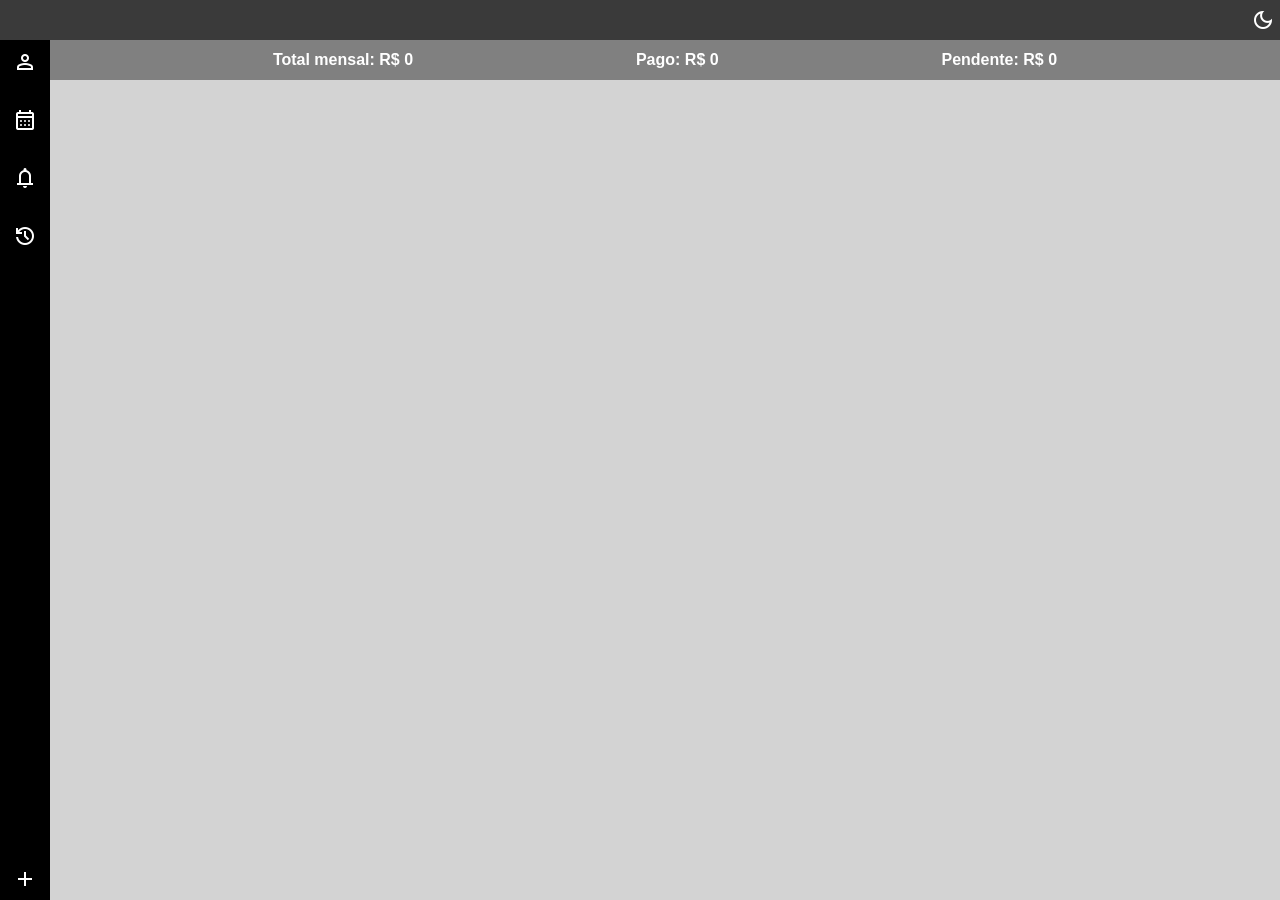
==== index.html @ 5c457063 "Adicionado sistema de 'pagar' contas" ====
<!DOCTYPE html>
<html lang="pt-br">
<head>
    <meta charset="UTF-8">
    <meta name="viewport" content="width=device-width, initial-scale=1.0">
    <link rel="stylesheet" href="estilos/style.css">
    <link href="https://fonts.googleapis.com/css2?family=Material+Symbols+Outlined:opsz,wght,FILL,GRAD@20..48,100..700,0..1,-50..200" rel="stylesheet" />
    <title>Document</title>
</head>
<body>
    <header>
        <span class="material-symbols-outlined">dark_mode</span>
    </header>
    
    <nav>
        <div class="icones">
            <p><span class="material-symbols-outlined" id="BtnLogin">person</span></p>
            <p><span class="material-symbols-outlined">calendar_month</span></p>
            <p><span class="material-symbols-outlined">notifications</span></p>
            <p><span class="material-symbols-outlined">history</span></p>
        </div>
        
        <p><span class="material-symbols-outlined" id="btnAdd">add</span></p>
    </nav>

    <div class="dinheiro">
        <p id="totalMen">Total mensal: R$ 0</p>

        <p id="pago">Pago: R$ 0</p>

        <p id="pendente">Pendente: R$ 0</p>
    </div>
    
    <div class="contas">
        
    </div>

    <!-- Dialog -->
    <dialog id="modalConta">
        <form id="formConta">
            <h2>Adicionar Conta</h2>
            
            <label>Nome da conta:</label>
            <input type="text" id="nome" required>
            
            <label>Data de abertura:</label>
            <input type="date" id="abertura" required>
            
            <label>Data de vencimento:</label>
            <input type="date" id="vencimento" required>
            
            <label>Valor:</label>
            <input type="number" id="valor" step="0.01" required>
            
            <div>
                <button type="submit">Salvar</button>
                <button type="button" id="fechar">Cancelar</button>
            </div>
        </form>
    </dialog>

    <dialog id="loginDialog">
        <form method="post">
            <label for="login">Login:</label>
            <input type="text">

            <br>

            <label for="senha">Senha:</label>
            <input type="password">

            <br>
            
            <div >
                <button type="submit">Enviar</button>
                <button id="fecharLogin">Cancelar</button>
            </div>
        </form>
    </dialog>
    

    <script src="javascript/dialogAdd.js"></script>
    <script src="javascript/login.js"></script>
</body>
</html>
---- estilos/style.css ----
@charset "UTF-8";

* {
    margin: 0px;
    padding: 0px;
    box-sizing: border-box;
    font-family: Arial, Helvetica, sans-serif;
}

body {
    height: 100vh;
    width: 100vw;
    display: grid;
    grid-template: 40px 40px 1fr / 50px 1fr;
}

header {
    grid-area: 1 / 1 / 2 / -1;
    background-color: rgb(58, 58, 58);
    color: white;
    display: flex;
    align-items: center;
    justify-content: flex-end;
    padding: 5px;
}

nav {
    grid-area: 2 / 1 / -1 / 2;
    background-color: black;
    color: white;
    display: flex;
    flex-direction: column;
    align-items: center;
    justify-content: space-between;
    padding: 5px;
}

.icones {
    padding-bottom: 10px;
    display: flex;
    flex-direction: column;
}

.icones p {
    padding-top: 5px;
    padding-bottom: 25px;
    text-align: center;
    
}

.dinheiro {
    grid-area: 2 / 2 / 3 / -1;
    background-color: gray;
    color: white;
    display: flex;
    flex-direction: row;
    align-items: center;
    justify-content: space-evenly;
    font-weight: bolder;
}

.contas {
    grid-area: 3 / 2 / -1 / -1;
    background-color: lightgray;
}

.icones p:hover {
    color: rgb(58, 58, 58);
    font-weight: bolder;
    cursor: pointer;
}

#btnAdd:hover {
    color: rgb(58, 58, 58);
    font-weight: bolder;
    cursor: pointer;
}

dialog {
    padding: 20px;
    border-radius: 10px;
    border: none;
    margin: auto;
}

dialog form {
    display: flex;
    flex-direction: column;
    gap: 10px;
}

dialog input {
    padding: 5px;
}

dialog button {
    padding: 5px;
    cursor: pointer;
}

.contas div {
    background-color: white;
    margin: 10px;
    padding: 10px;
    border-radius: 8px;
}
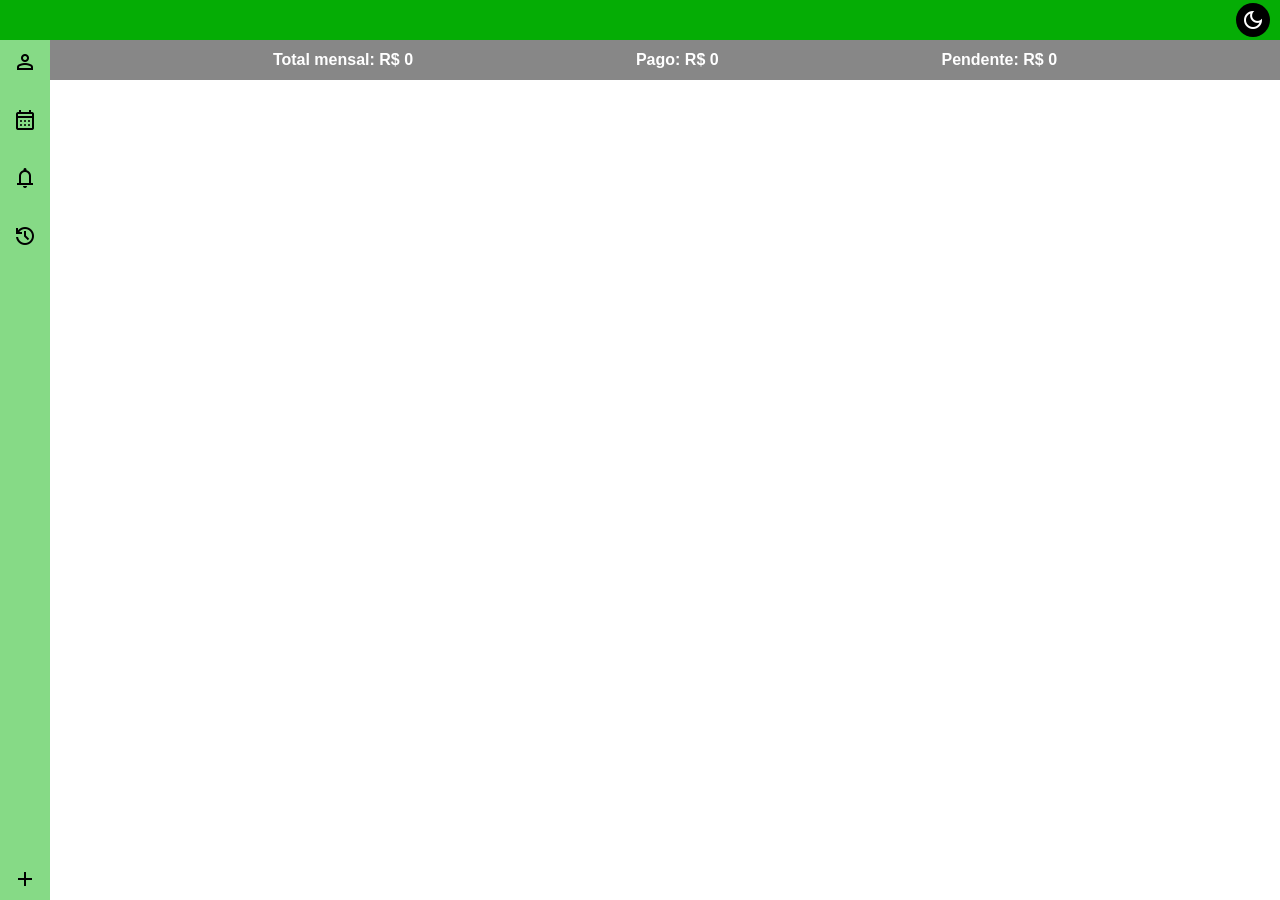
==== commit 00266c07: "modo escuro adicionado" ====
--- a/index.html
+++ b/index.html
@@ -9,18 +9,18 @@
 </head>
 <body>
     <header>
-        <span class="material-symbols-outlined">dark_mode</span>
+        <span class="material-symbols-outlined" id="btnDarkMode">dark_mode</span>
     </header>
     
     <nav>
         <div class="icones">
-            <p><span class="material-symbols-outlined" id="BtnLogin">person</span></p>
-            <p><span class="material-symbols-outlined">calendar_month</span></p>
-            <p><span class="material-symbols-outlined">notifications</span></p>
-            <p><span class="material-symbols-outlined">history</span></p>
+            <p><span class="material-symbols-outlined" id="BtnLogin" class="icone">person</span></p>
+            <p><span class="material-symbols-outlined" class="icone">calendar_month</span></p>
+            <p><span class="material-symbols-outlined" class="icone">notifications</span></p>
+            <p><span class="material-symbols-outlined" class="icone">history</span></p>
         </div>
         
-        <p><span class="material-symbols-outlined" id="btnAdd">add</span></p>
+        <p><span class="material-symbols-outlined icone" id="btnAdd">add</span></p>
     </nav>
 
     <div class="dinheiro">
@@ -32,7 +32,7 @@
     </div>
     
     <div class="contas">
-        
+
     </div>
 
     <!-- Dialog -->
@@ -81,5 +81,6 @@
 
     <script src="javascript/dialogAdd.js"></script>
     <script src="javascript/login.js"></script>
+    <script src="javascript/darkMode.js"></script>
 </body>
 </html>
--- a/estilos/style.css
+++ b/estilos/style.css
@@ -16,17 +16,21 @@
 
 header {
     grid-area: 1 / 1 / 2 / -1;
-    background-color: rgb(58, 58, 58);
+    background-color: rgb(5, 173, 5);
     color: white;
     display: flex;
     align-items: center;
     justify-content: flex-end;
-    padding: 5px;
+    padding-right: 10px;
+}
+
+header span {
+    color: white;
 }
 
 nav {
     grid-area: 2 / 1 / -1 / 2;
-    background-color: black;
+    background-color: rgb(134,218, 134);
     color: white;
     display: flex;
     flex-direction: column;
@@ -35,22 +39,41 @@
     padding: 5px;
 }
 
+#btnDarkMode {
+    cursor: pointer;
+    transition: 0.3s;
+    background-color: black;
+    padding: 5px;
+    border-radius: 50%;
+}
+
+#btnDarkMode:hover {
+    font-size: 1.7em;
+}
+
 .icones {
     padding-bottom: 10px;
     display: flex;
     flex-direction: column;
+    color:  black;
 }
 
 .icones p {
     padding-top: 5px;
     padding-bottom: 25px;
     text-align: center;
-    
+}
+
+.icones p:hover {
+    color: rgb(4, 133, 4);
+    font-weight: bolder;
+    cursor: pointer;
+    transition: 0.3s;
 }
 
 .dinheiro {
     grid-area: 2 / 2 / 3 / -1;
-    background-color: gray;
+    background-color: #878787;
     color: white;
     display: flex;
     flex-direction: row;
@@ -61,18 +84,23 @@
 
 .contas {
     grid-area: 3 / 2 / -1 / -1;
-    background-color: lightgray;
+    background-color: white;
 }
 
-.icones p:hover {
-    color: rgb(58, 58, 58);
-    font-weight: bolder;
-    cursor: pointer;
+.contas div {
+    background-color: white;
+    margin: 10px;
+    padding: 10px;
+    border-radius: 8px;
+}
+
+#btnAdd {
+    color: black;
+    transition: 0.3s;
 }
 
 #btnAdd:hover {
-    color: rgb(58, 58, 58);
-    font-weight: bolder;
+    color: rgb(4, 133, 4);
     cursor: pointer;
 }
 
@@ -98,9 +126,39 @@
     cursor: pointer;
 }
 
-.contas div {
+.dark .contas {
+    background-color: black;
+}
+
+.dark nav {
+    background-color: rgb(0, 75, 0);  
+}
+
+.dark nav span {
+    color: white;
+}
+
+.dark nav span:hover {
+    color: rgb(58, 122, 58);
+}
+
+.dark #btnAdd {
+    color: white;
+}
+
+.dark #btnAdd:hover {
+    color: rgb(58, 122, 58);
+}
+
+.dark header span {
+    color: black;
+}
+
+.dark #btnDarkMode {
     background-color: white;
-    margin: 10px;
-    padding: 10px;
-    border-radius: 8px;
-}+}
+
+.dark header {
+    background-color: rgb(0, 53, 0);
+}
+
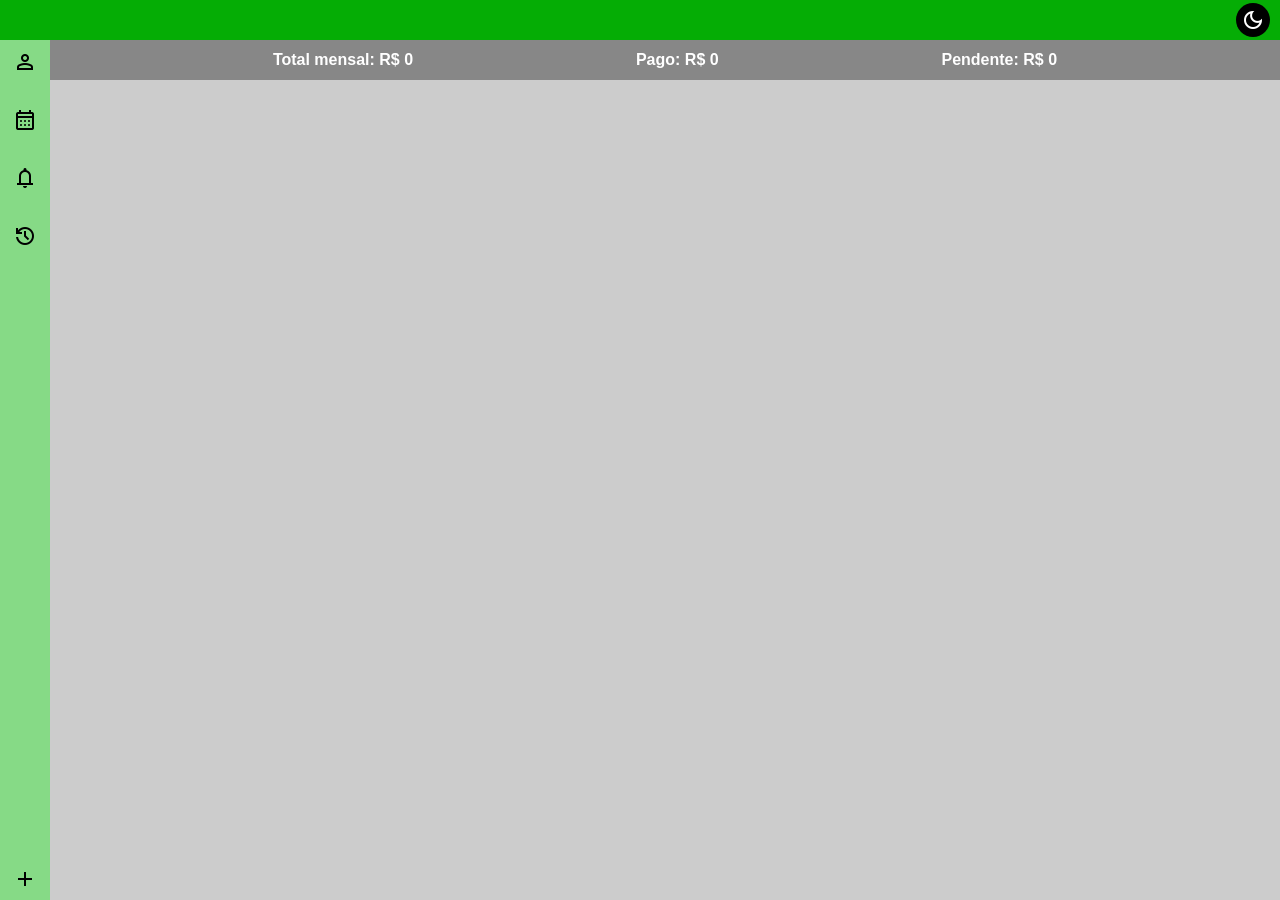
==== commit 07a3b3d9: "estilizacao de formularios" ====
--- a/index.html
+++ b/index.html
@@ -12,16 +12,21 @@
         <span class="material-symbols-outlined" id="btnDarkMode">dark_mode</span>
     </header>
     
+
     <nav>
         <div class="icones">
             <p><span class="material-symbols-outlined" id="BtnLogin" class="icone">person</span></p>
+
             <p><span class="material-symbols-outlined" class="icone">calendar_month</span></p>
+
             <p><span class="material-symbols-outlined" class="icone">notifications</span></p>
+
             <p><span class="material-symbols-outlined" class="icone">history</span></p>
         </div>
         
         <p><span class="material-symbols-outlined icone" id="btnAdd">add</span></p>
     </nav>
+
 
     <div class="dinheiro">
         <p id="totalMen">Total mensal: R$ 0</p>
@@ -31,49 +36,50 @@
         <p id="pendente">Pendente: R$ 0</p>
     </div>
     
+
     <div class="contas">
+        
+    </div>
 
-    </div>
 
     <!-- Dialog -->
     <dialog id="modalConta">
         <form id="formConta">
             <h2>Adicionar Conta</h2>
             
-            <label>Nome da conta:</label>
-            <input type="text" id="nome" required>
+            <input type="text" id="nome" required placeholder="Nome da conta">
+
+            <input type="number" id="valor" step="0.01" required placeholder="Valor R$">
             
-            <label>Data de abertura:</label>
-            <input type="date" id="abertura" required>
+            <label for="abertura">Abertura</label>
+            <input type="date" id="abertura" required placeholder="Data de abertura">
             
-            <label>Data de vencimento:</label>
-            <input type="date" id="vencimento" required>
-            
-            <label>Valor:</label>
-            <input type="number" id="valor" step="0.01" required>
+            <label for="vencimento">Vencimento</label>
+            <input type="date" id="vencimento" required placeholder="Data de vencimento">
             
             <div>
-                <button type="submit">Salvar</button>
-                <button type="button" id="fechar">Cancelar</button>
+                <button type="submit" class="submit">Salvar</button>
+
+                <button type="button" id="fechar" class="cancel">Cancelar</button>
             </div>
         </form>
     </dialog>
 
+
     <dialog id="loginDialog">
         <form method="post">
-            <label for="login">Login:</label>
-            <input type="text">
+            <input type="text" placeholder="Insira o login" required>
 
             <br>
 
-            <label for="senha">Senha:</label>
-            <input type="password">
+            <input type="password" placeholder="Insira a senha" required>
 
             <br>
             
             <div >
-                <button type="submit">Enviar</button>
-                <button id="fecharLogin">Cancelar</button>
+                <button type="submit" class="submit">Enviar</button>
+
+                <button id="fecharLogin" class="cancel">Cancelar</button>
             </div>
         </form>
     </dialog>
--- a/estilos/style.css
+++ b/estilos/style.css
@@ -84,7 +84,7 @@
 
 .contas {
     grid-area: 3 / 2 / -1 / -1;
-    background-color: white;
+    background-color: rgb(204, 204, 204);
 }
 
 .contas div {
@@ -126,8 +126,57 @@
     cursor: pointer;
 }
 
+#modalConta {
+    background-color: rgb(119, 119, 119);
+    width: 400px;
+    color: white;
+    box-shadow: 2px 2px 4px rgba(0, 0, 0, 0.452);
+}
+
+#loginDialog {
+    background-color: rgb(119, 119, 119);
+    box-shadow: 2px 2px 4px rgba(0, 0, 0, 0.459);
+}
+
+#loginDialog button, #modalConta button {
+    width: 70px;
+    text-align: center;
+    color: white;
+    border: none;
+    border-radius: 5px;
+    transition: 0.3s;
+    box-shadow: 2px 2px 4px rgba(0, 0, 0, 0.452);
+}
+
+#modalConta button {
+    margin-top: 10px;
+}
+
+#loginDialog .cancel, #modalConta .cancel {
+    background-color: rgb(153, 28, 28) ;
+}
+
+#loginDialog .cancel:hover, #modalConta .cancel:hover {
+    background-color: rgb(197, 58, 58);
+}
+
+#loginDialog .submit, #modalConta .submit {
+    margin-right: 37px;
+    background-color: rgb(23, 100, 23);
+}
+
+#modalConta .submit {
+    margin-right: 215px;
+}
+
+#loginDialog .submit:hover, #modalConta .submit:hover {
+    background-color: rgb(5, 167, 5);
+}
+
+/*configurações do modo escuro*/
+
 .dark .contas {
-    background-color: black;
+    background-color: rgb(68, 68, 68);
 }
 
 .dark nav {
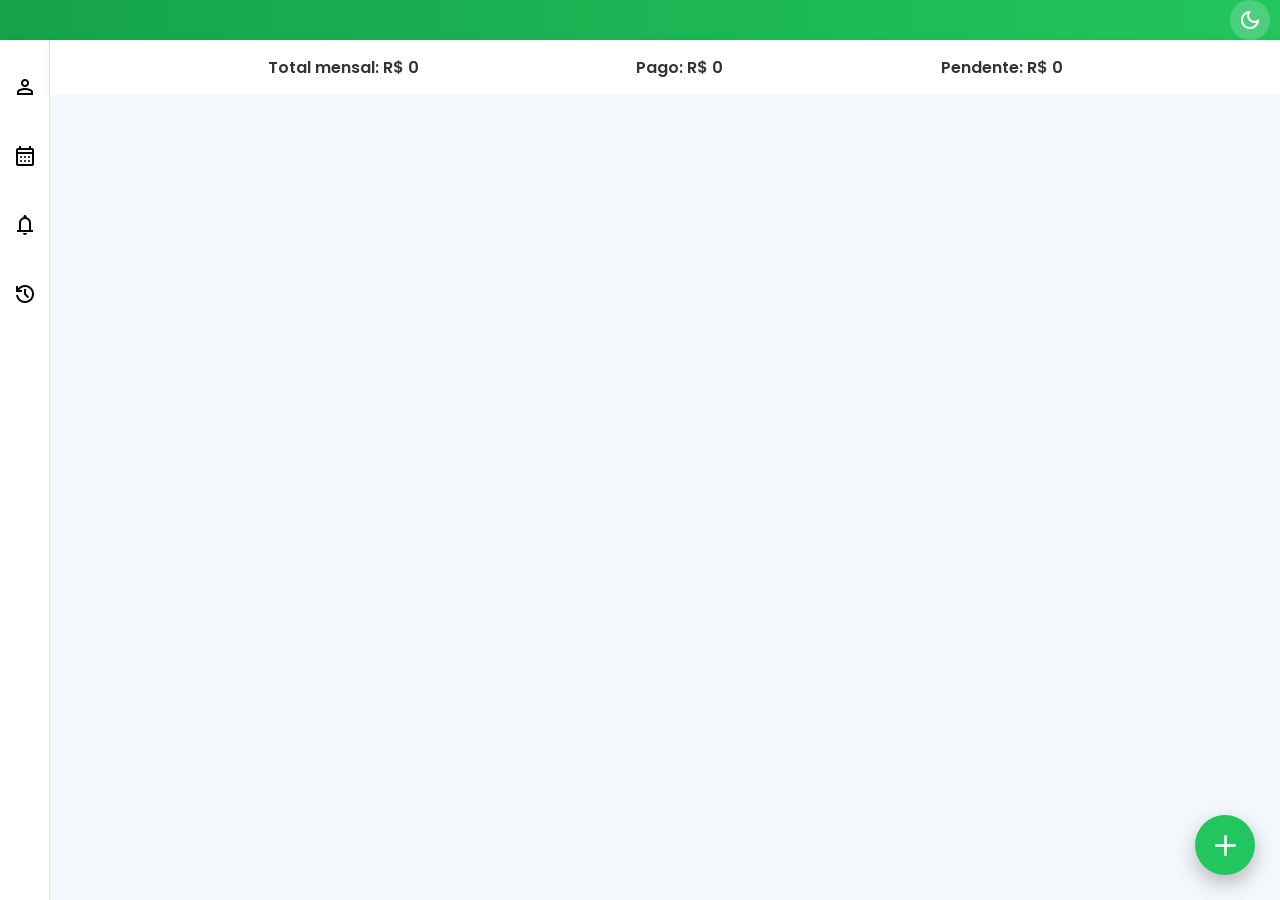
==== commit 4c64e0cd: "visual aprimorado" ====
--- a/index.html
+++ b/index.html
@@ -5,6 +5,7 @@
     <meta name="viewport" content="width=device-width, initial-scale=1.0">
     <link rel="stylesheet" href="estilos/style.css">
     <link href="https://fonts.googleapis.com/css2?family=Material+Symbols+Outlined:opsz,wght,FILL,GRAD@20..48,100..700,0..1,-50..200" rel="stylesheet" />
+    <link href="https://fonts.googleapis.com/css2?family=Poppins:wght@300;400;500;600;700&display=swap" rel="stylesheet">
     <title>Document</title>
 </head>
 <body>
@@ -24,7 +25,6 @@
             <p><span class="material-symbols-outlined" class="icone">history</span></p>
         </div>
         
-        <p><span class="material-symbols-outlined icone" id="btnAdd">add</span></p>
     </nav>
 
 
@@ -83,8 +83,9 @@
             </div>
         </form>
     </dialog>
+
+    <p><span class="material-symbols-outlined icone" id="btnAdd">add</span></p>
     
-
     <script src="javascript/dialogAdd.js"></script>
     <script src="javascript/login.js"></script>
     <script src="javascript/darkMode.js"></script>
--- a/estilos/style.css
+++ b/estilos/style.css
@@ -4,19 +4,20 @@
     margin: 0px;
     padding: 0px;
     box-sizing: border-box;
-    font-family: Arial, Helvetica, sans-serif;
+    font-family: "Poppins", sans-serif;
 }
 
 body {
     height: 100vh;
     width: 100vw;
     display: grid;
-    grid-template: 40px 40px 1fr / 50px 1fr;
+    grid-template: 40px 55px 1fr / 50px 1fr;
 }
 
 header {
     grid-area: 1 / 1 / 2 / -1;
-    background-color: rgb(5, 173, 5);
+    background: linear-gradient(90deg,#16a34a,#22c55e);
+    box-shadow: 0 3px 10px rgba(0,0,0,.15);
     color: white;
     display: flex;
     align-items: center;
@@ -30,25 +31,28 @@
 
 nav {
     grid-area: 2 / 1 / -1 / 2;
-    background-color: rgb(134,218, 134);
+    background: white;
+    border-right: 1px solid #e6e6e6;
     color: white;
     display: flex;
     flex-direction: column;
     align-items: center;
     justify-content: space-between;
-    padding: 5px;
+    padding: 20px 0px;
+    box-shadow: 2px 0 10px rgba(0,0,0,.05);
 }
 
 #btnDarkMode {
     cursor: pointer;
     transition: 0.3s;
-    background-color: black;
-    padding: 5px;
+    background-color: rgba(255,255,255,.2);
+    backdrop-filter: blur(10px);
+    padding: 8px;
     border-radius: 50%;
 }
 
 #btnDarkMode:hover {
-    font-size: 1.7em;
+    transform: scale(1.1) rotate(15deg);
 }
 
 .icones {
@@ -60,8 +64,20 @@
 
 .icones p {
     padding-top: 5px;
-    padding-bottom: 25px;
+    margin-bottom: 20px;
     text-align: center;
+}
+
+.icones span{
+    padding: 10px;
+    border-radius: 12px;
+    transition: .3s;
+}
+
+.icones span:hover{
+    background: #dcfce7;
+    color: #16a34a;
+    transform: scale(1.1);
 }
 
 .icones p:hover {
@@ -73,35 +89,58 @@
 
 .dinheiro {
     grid-area: 2 / 2 / 3 / -1;
-    background-color: #878787;
-    color: white;
+    background: white;
+    color: #333;
     display: flex;
     flex-direction: row;
     align-items: center;
     justify-content: space-evenly;
-    font-weight: bolder;
+    font-weight: 600;
+    box-shadow: 0 2px 8px rgba(0,0,0,.08);
 }
 
 .contas {
     grid-area: 3 / 2 / -1 / -1;
-    background-color: rgb(204, 204, 204);
+    background: #f4f7fb;
+    padding: 20px;
+    overflow-y: auto;
 }
 
 .contas div {
-    background-color: white;
-    margin: 10px;
-    padding: 10px;
-    border-radius: 8px;
+    background: white;
+    margin-bottom: 15px;
+    padding: 18px;
+    border-radius: 15px;
+    box-shadow: 0 5px 15px rgba(0,0,0,.06);
+    transition: .3s;
+}
+
+.contas div:hover{
+    transform: translateY(-3px);
+    box-shadow: 0 8px 20px rgba(0,0,0,.1);
 }
 
 #btnAdd {
-    color: black;
-    transition: 0.3s;
+    position: fixed;
+    bottom: 25px;
+    right: 25px;
+    width: 60px;
+    height: 60px;
+    background: #22c55e;
+    color: white;
+    border-radius: 50%;
+    display: flex;
+    justify-content: center;
+    align-items: center;
+    font-size: 35px;
+    cursor: pointer;
+    box-shadow: 0 8px 20px rgba(0,0,0,.25);
+    transition: .3s;
+
 }
 
 #btnAdd:hover {
-    color: rgb(4, 133, 4);
-    cursor: pointer;
+    transform: scale(1.1) rotate(90deg);
 }
 
 dialog {
@@ -117,8 +156,15 @@
     gap: 10px;
 }
 
-dialog input {
-    padding: 5px;
+dialog input{
+    padding: 10px;
+    border: 1px solid #ddd;
+    border-radius: 8px;
+    outline: none;
+}
+
+dialog input:focus{
+    border-color: #22c55e;
 }
 
 dialog button {
@@ -126,16 +172,17 @@
     cursor: pointer;
 }
 
-#modalConta {
-    background-color: rgb(119, 119, 119);
-    width: 400px;
-    color: white;
-    box-shadow: 2px 2px 4px rgba(0, 0, 0, 0.452);
-}
-
-#loginDialog {
-    background-color: rgb(119, 119, 119);
-    box-shadow: 2px 2px 4px rgba(0, 0, 0, 0.459);
+#modalConta, #loginDialog{
+    background: white;
+    color: #333;
+    border-radius: 18px;
+    padding: 25px;
+    box-shadow: 0 15px 40px rgba(0,0,0,.25);
+}
+
+dialog::backdrop{
+    background: rgba(0,0,0,.5);
+    backdrop-filter: blur(3px);
 }
 
 #loginDialog button, #modalConta button {
@@ -175,39 +222,38 @@
 
 /*configurações do modo escuro*/
 
-.dark .contas {
-    background-color: rgb(68, 68, 68);
-}
-
-.dark nav {
-    background-color: rgb(0, 75, 0);  
-}
-
-.dark nav span {
-    color: white;
-}
-
-.dark nav span:hover {
-    color: rgb(58, 122, 58);
-}
-
-.dark #btnAdd {
-    color: white;
-}
-
-.dark #btnAdd:hover {
-    color: rgb(58, 122, 58);
-}
-
-.dark header span {
-    color: black;
-}
-
-.dark #btnDarkMode {
-    background-color: white;
-}
-
-.dark header {
-    background-color: rgb(0, 53, 0);
-}
-
+.dark{
+    background: #1b1d21;
+}
+
+.dark .contas{
+    background: #1b1d21;
+}
+
+.dark .contas div{
+    background: #2b2e34;
+    color: white;
+}
+
+.dark .dinheiro{
+    background: #2b2e34;
+    color: white;
+}
+
+.dark nav{
+    background: #24262b;
+    border-right: 1px solid #333;
+}
+
+.dark header{
+    background: linear-gradient(90deg,#0d4f28,#15803d);
+}
+
+.dark .icones span:hover{
+    background: #3b3d44;
+}
+
+.dark #btnDarkMode{
+    background: rgba(255,255,255,.15);
+}
+
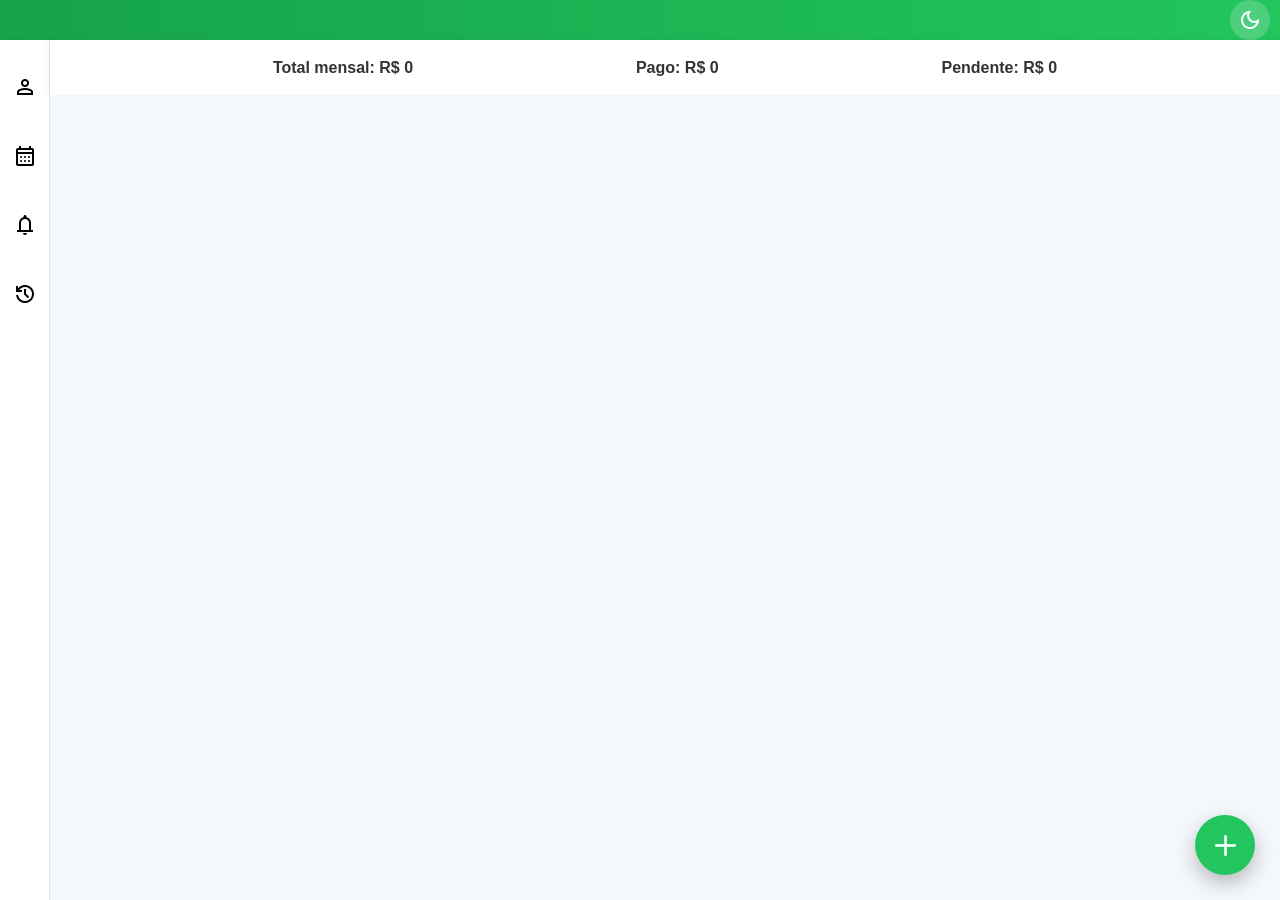
==== commit fbb5a62d: "bah" ====
--- a/index.html
+++ b/index.html
@@ -5,7 +5,6 @@
     <meta name="viewport" content="width=device-width, initial-scale=1.0">
     <link rel="stylesheet" href="estilos/style.css">
     <link href="https://fonts.googleapis.com/css2?family=Material+Symbols+Outlined:opsz,wght,FILL,GRAD@20..48,100..700,0..1,-50..200" rel="stylesheet" />
-    <link href="https://fonts.googleapis.com/css2?family=Poppins:wght@300;400;500;600;700&display=swap" rel="stylesheet">
     <title>Document</title>
 </head>
 <body>
@@ -25,6 +24,7 @@
             <p><span class="material-symbols-outlined" class="icone">history</span></p>
         </div>
         
+        <p><span class="material-symbols-outlined icone" id="btnAdd">add</span></p>
     </nav>
 
 
@@ -59,7 +59,6 @@
             
             <div>
                 <button type="submit" class="submit">Salvar</button>
-
                 <button type="button" id="fechar" class="cancel">Cancelar</button>
             </div>
         </form>
@@ -83,9 +82,8 @@
             </div>
         </form>
     </dialog>
+    
 
-    <p><span class="material-symbols-outlined icone" id="btnAdd">add</span></p>
-    
     <script src="javascript/dialogAdd.js"></script>
     <script src="javascript/login.js"></script>
     <script src="javascript/darkMode.js"></script>
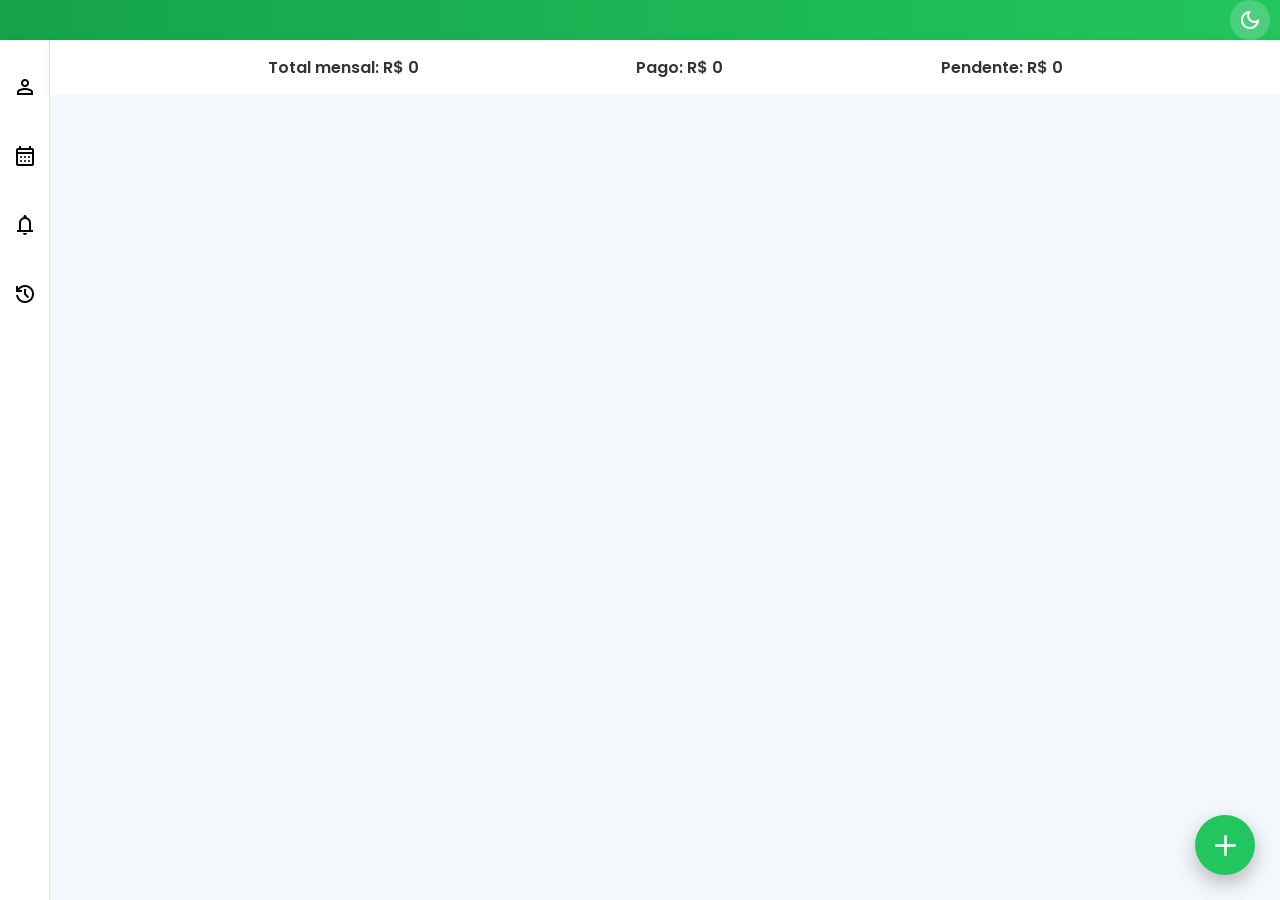
==== commit 0f9ab60d: "Merge branch 'main' of https://github.com/cassianoRR01/projeto-finan-as" ====
--- a/index.html
+++ b/index.html
@@ -5,6 +5,7 @@
     <meta name="viewport" content="width=device-width, initial-scale=1.0">
     <link rel="stylesheet" href="estilos/style.css">
     <link href="https://fonts.googleapis.com/css2?family=Material+Symbols+Outlined:opsz,wght,FILL,GRAD@20..48,100..700,0..1,-50..200" rel="stylesheet" />
+    <link href="https://fonts.googleapis.com/css2?family=Poppins:wght@300;400;500;600;700&display=swap" rel="stylesheet">
     <title>Document</title>
 </head>
 <body>
@@ -24,7 +25,6 @@
             <p><span class="material-symbols-outlined" class="icone">history</span></p>
         </div>
         
-        <p><span class="material-symbols-outlined icone" id="btnAdd">add</span></p>
     </nav>
 
 
@@ -82,8 +82,9 @@
             </div>
         </form>
     </dialog>
+
+    <p><span class="material-symbols-outlined icone" id="btnAdd">add</span></p>
     
-
     <script src="javascript/dialogAdd.js"></script>
     <script src="javascript/login.js"></script>
     <script src="javascript/darkMode.js"></script>
